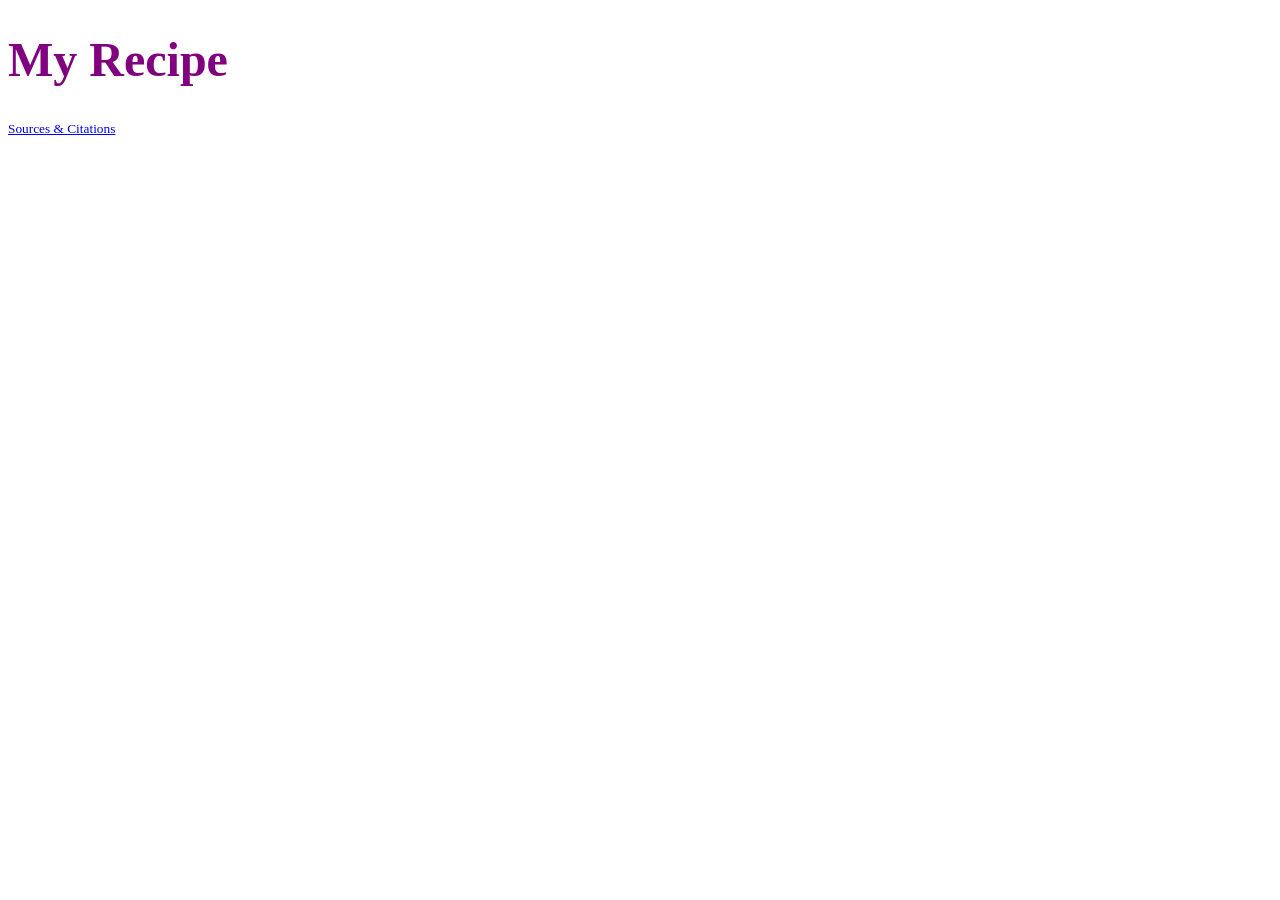
==== index.html @ 58062d8e "Initial commit" ====
<!DOCTYPE html>
<html lang="en">
  <head>
    <meta charset="utf-8">
    <meta name="viewport" content="width=device-width, initial-scale=1">
    <meta name="description" content="My recipe.">
    <title>My Recipe</title>
    <link rel="stylesheet" type="text/css" href="styles.css">
  </head>
  <body>
    <!-- Your recipe goes here! -->
    <main>
      <h1>My Recipe</h1>      
    </main>
    <footer>      
      <small>
        <a href="citations.html">Sources &amp; Citations</a>
      </small>
    </footer>
  </body>
</html>
---- styles.css ----
/* Your styles go here! */
h1 {
  /* Demo style -- remove me and write your own */
  font-size: 48px;
  color: purple;
}
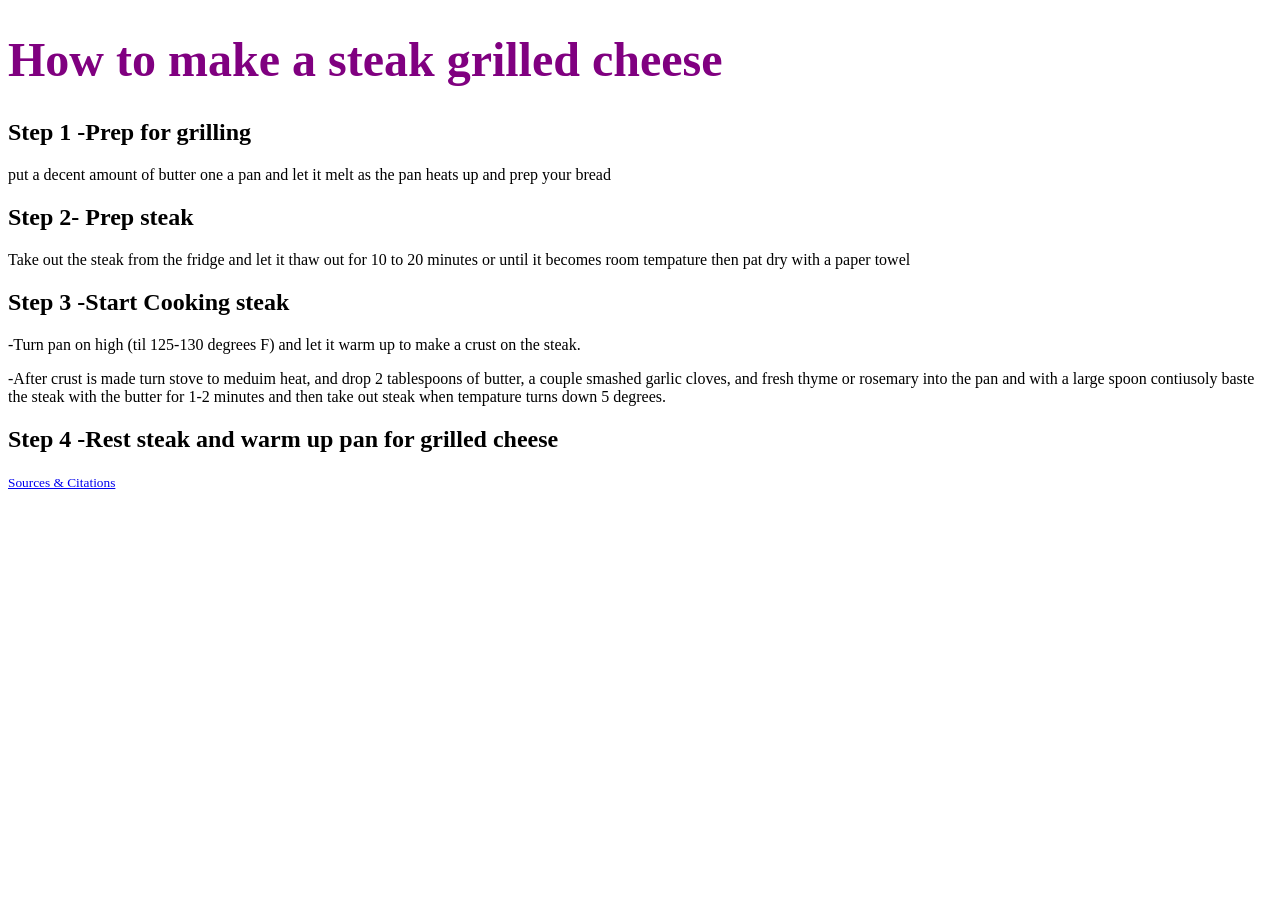
==== commit e5f3971f: "making step" ====
--- a/index.html
+++ b/index.html
@@ -9,9 +9,14 @@
   </head>
   <body>
     <!-- Your recipe goes here! -->
-    <main>
-      <h1>My Recipe</h1>      
-    </main>
+    <main> 
+      <h1> How to make a steak grilled cheese </h1>      
+    <h2> <b> Step 1</b> -Prep for grilling  </h2><p> put a decent amount of butter one a pan and let it melt as the pan heats up and prep your bread</p>
+    <h2><b>Step 2- Prep steak</b></h2> <p> Take out the steak from the fridge and let it thaw out for 10 to 20 minutes or until it becomes room tempature then pat dry with a paper towel</p>  
+    <h2> <b> Step 3 -Start Cooking steak</b> </h2> <p> -Turn pan on high (til 125-130 degrees F) and let it warm up to make a crust on the steak.</p>
+  <p> -After crust is made turn stove to meduim heat, and drop 2 tablespoons of butter, a couple smashed garlic cloves, and fresh thyme or rosemary into the pan and with a large spoon contiusoly baste the steak with the butter for 1-2 minutes and then take out steak when tempature turns down 5 degrees.</p>
+<h2> <b>Step 4</b> -Rest steak and warm up pan for grilled cheese</h2> <p> </p></main>
+
     <footer>      
       <small>
         <a href="citations.html">Sources &amp; Citations</a>
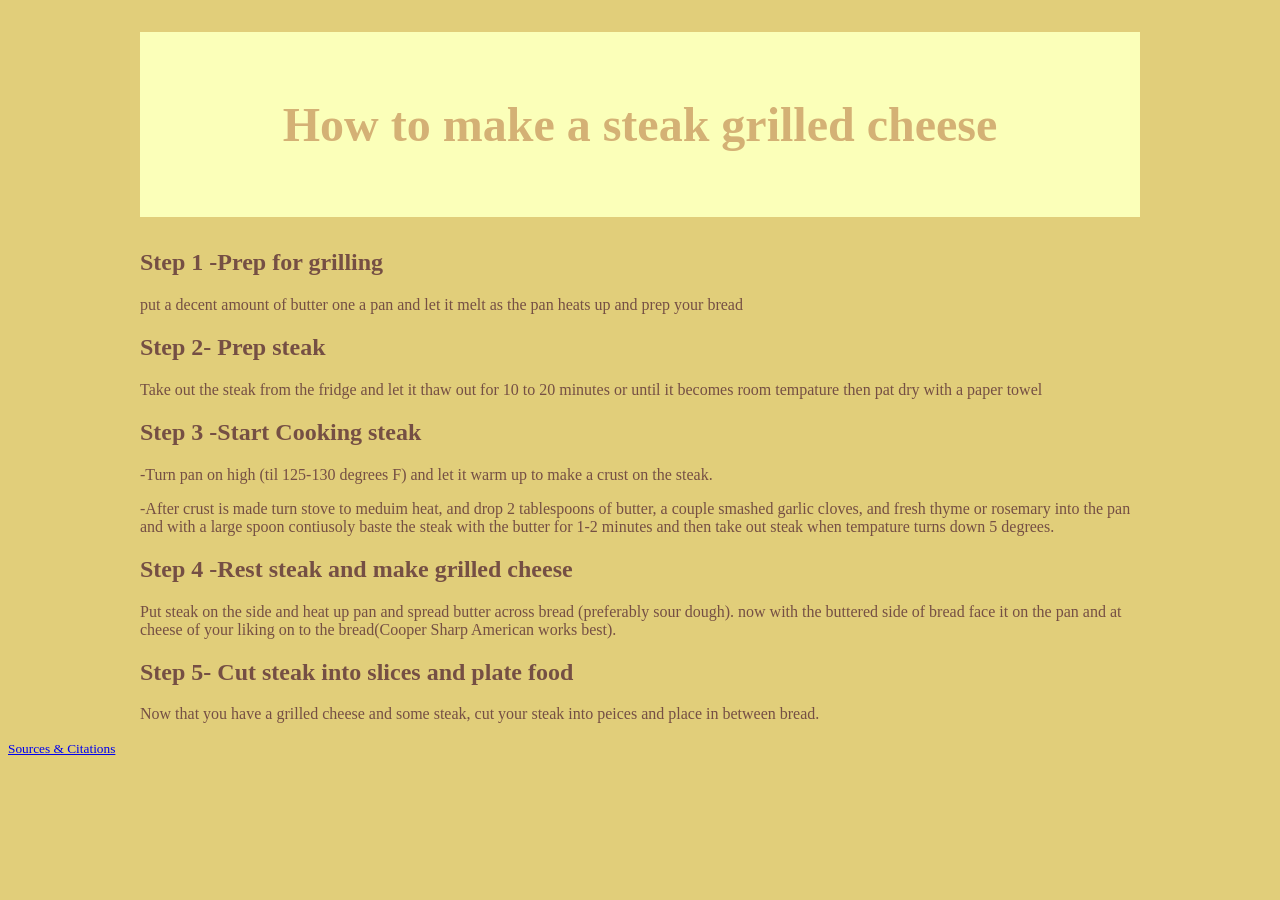
==== commit 4c8ea37c: "new steps and color change" ====
--- a/index.html
+++ b/index.html
@@ -15,8 +15,8 @@
     <h2><b>Step 2- Prep steak</b></h2> <p> Take out the steak from the fridge and let it thaw out for 10 to 20 minutes or until it becomes room tempature then pat dry with a paper towel</p>  
     <h2> <b> Step 3 -Start Cooking steak</b> </h2> <p> -Turn pan on high (til 125-130 degrees F) and let it warm up to make a crust on the steak.</p>
   <p> -After crust is made turn stove to meduim heat, and drop 2 tablespoons of butter, a couple smashed garlic cloves, and fresh thyme or rosemary into the pan and with a large spoon contiusoly baste the steak with the butter for 1-2 minutes and then take out steak when tempature turns down 5 degrees.</p>
-<h2> <b>Step 4</b> -Rest steak and warm up pan for grilled cheese</h2> <p> </p></main>
-
+<h2> <b>Step 4</b> -Rest steak and make grilled cheese</h2> <p> Put steak on the side and heat up pan and spread butter across bread (preferably sour dough). now with the buttered side of bread face it on the pan and at cheese of your liking on to the bread(Cooper Sharp American works best).  </p>
+<h2>Step 5- Cut steak into slices and plate food</h2><p> Now that you have a grilled cheese and some steak, cut your steak into peices and place in between bread.</p></main>
     <footer>      
       <small>
         <a href="citations.html">Sources &amp; Citations</a>
--- a/styles.css
+++ b/styles.css
@@ -2,5 +2,17 @@
 h1 {
   /* Demo style -- remove me and write your own */
   font-size: 48px;
-  color: purple;
+  padding: 65px 50px;
+  background-color: #FBFFB9;
+  text-align: center;
+  color: #d4b175;
 }
+
+main {
+  max-width: 1000px;
+  margin-inline: auto;
+}
+body{ color: #754F44;
+  background-color: #E1CE7A;
+
+}
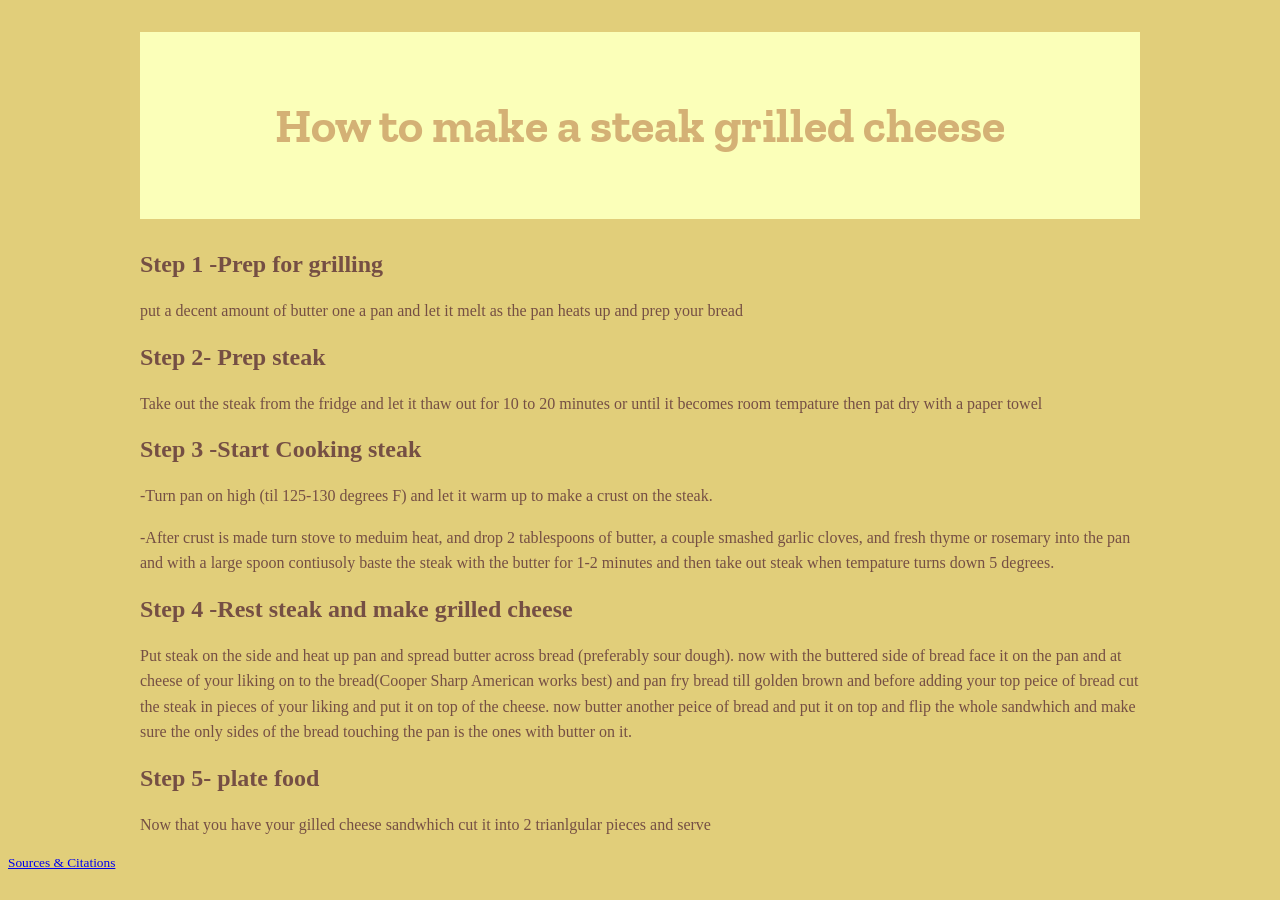
==== commit 0eb45495: "fonts and  final edits to steps" ====
--- a/index.html
+++ b/index.html
@@ -5,6 +5,12 @@
     <meta name="viewport" content="width=device-width, initial-scale=1">
     <meta name="description" content="My recipe.">
     <title>My Recipe</title>
+    <!-- AI-generated content starts here -->
+    <!-- Student prompt: "Use the Edu QLD Hand font for all paragraph text." -->
+    <link rel="preconnect" href="https://fonts.googleapis.com">
+    <link rel="preconnect" href="https://fonts.gstatic.com" crossorigin>
+    <link href="https://fonts.googleapis.com/css2?family=Edu+QLD+Hand:wght@400;500;600;700&family=Zilla+Slab:wght@400;500;600;700&display=swap" rel="stylesheet">
+    <!-- AI-generated content ends here -->
     <link rel="stylesheet" type="text/css" href="styles.css">
   </head>
   <body>
@@ -15,8 +21,8 @@
     <h2><b>Step 2- Prep steak</b></h2> <p> Take out the steak from the fridge and let it thaw out for 10 to 20 minutes or until it becomes room tempature then pat dry with a paper towel</p>  
     <h2> <b> Step 3 -Start Cooking steak</b> </h2> <p> -Turn pan on high (til 125-130 degrees F) and let it warm up to make a crust on the steak.</p>
   <p> -After crust is made turn stove to meduim heat, and drop 2 tablespoons of butter, a couple smashed garlic cloves, and fresh thyme or rosemary into the pan and with a large spoon contiusoly baste the steak with the butter for 1-2 minutes and then take out steak when tempature turns down 5 degrees.</p>
-<h2> <b>Step 4</b> -Rest steak and make grilled cheese</h2> <p> Put steak on the side and heat up pan and spread butter across bread (preferably sour dough). now with the buttered side of bread face it on the pan and at cheese of your liking on to the bread(Cooper Sharp American works best).  </p>
-<h2>Step 5- Cut steak into slices and plate food</h2><p> Now that you have a grilled cheese and some steak, cut your steak into peices and place in between bread.</p></main>
+<h2> <b>Step 4</b> -Rest steak and make grilled cheese</h2> <p> Put steak on the side and heat up pan and spread butter across bread (preferably sour dough). now with the buttered side of bread face it on the pan and at cheese of your liking on to the bread(Cooper Sharp American works best) and pan fry bread till golden brown and before adding your top peice of bread cut the steak in pieces of your liking and put it on top of the cheese. now butter another peice of bread and put it on top and flip the whole sandwhich and make sure the only sides of the bread touching the pan is the ones with butter on it.  </p>
+<h2>Step 5- plate food</h2><p> Now that you have your gilled cheese sandwhich cut it into 2 trianlgular pieces and serve</p></main>
     <footer>      
       <small>
         <a href="citations.html">Sources &amp; Citations</a>
--- a/styles.css
+++ b/styles.css
@@ -1,12 +1,24 @@
 /* Your styles go here! */
+/* AI-generated code starts here */
+/* Student prompt: "Use the Edu QLD Hand font for all paragraph text." */
+p {
+  font-family: "Edu QLD Hand", "Comic Sans MS", cursive;
+  line-height: 1.6;
+}
+/* AI-generated code ends here */
+
+/* AI-generated code starts here */
+/* Student prompt: "Use Zilla Slab for the main heading h1." */
 h1 {
-  /* Demo style -- remove me and write your own */
+  font-family: "Zilla Slab", Georgia, serif;
+  font-weight: 700;
   font-size: 48px;
   padding: 65px 50px;
   background-color: #FBFFB9;
   text-align: center;
   color: #d4b175;
 }
+/* AI-generated code ends here */
 
 main {
   max-width: 1000px;
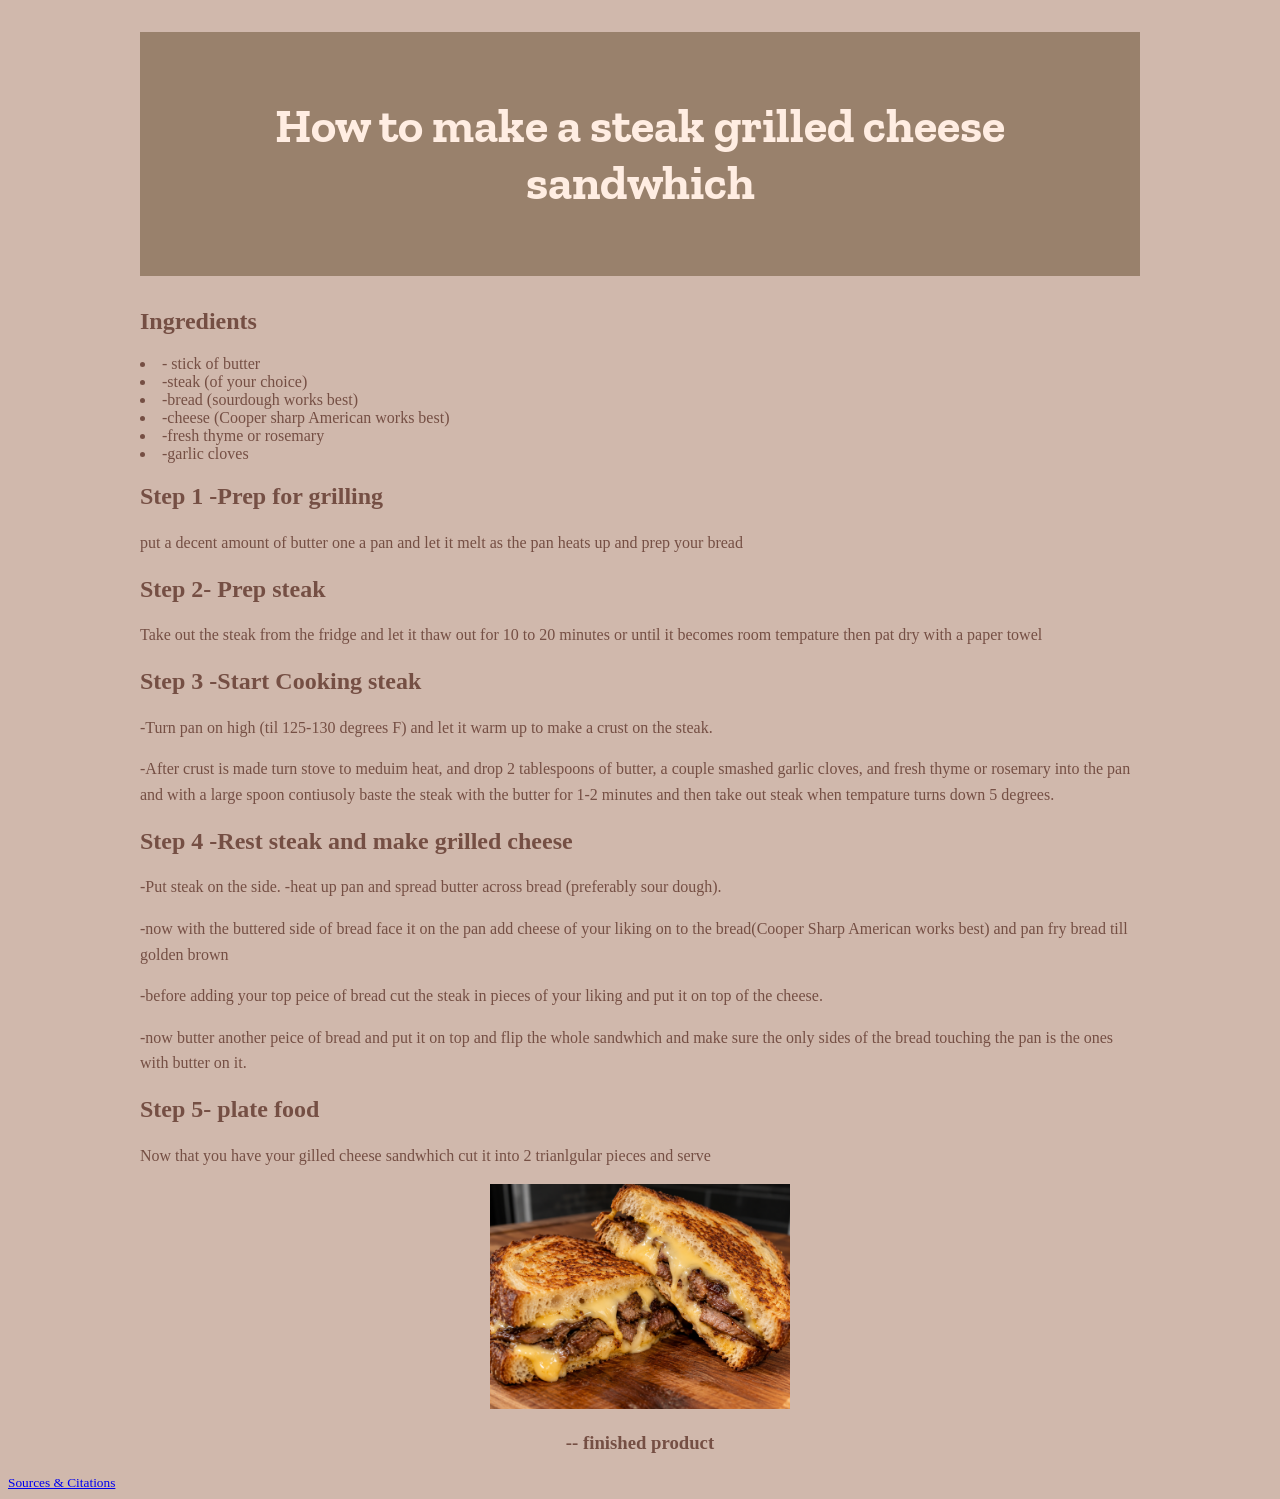
==== commit 9681c5b4: "added photo and some changes to lettering" ====
--- a/index.html
+++ b/index.html
@@ -16,15 +16,29 @@
   <body>
     <!-- Your recipe goes here! -->
     <main> 
-      <h1> How to make a steak grilled cheese </h1>      
-    <h2> <b> Step 1</b> -Prep for grilling  </h2><p> put a decent amount of butter one a pan and let it melt as the pan heats up and prep your bread</p>
+      <h1> How to make a steak grilled cheese sandwhich</h1>      
+ <h2>Ingredients</h2>
+      <li>- stick of butter</li>
+<li>-steak (of your choice)</li>
+<li>-bread (sourdough works best)</li>
+<li>-cheese (Cooper sharp American works best)</li>
+<li>-fresh thyme or rosemary</li>
+<li>-garlic cloves</li>
+   <h2></h2>
+      <h2> <b> Step 1</b> -Prep for grilling  </h2><p> put a decent amount of butter one a pan and let it melt as the pan heats up and prep your bread</p>
     <h2><b>Step 2- Prep steak</b></h2> <p> Take out the steak from the fridge and let it thaw out for 10 to 20 minutes or until it becomes room tempature then pat dry with a paper towel</p>  
     <h2> <b> Step 3 -Start Cooking steak</b> </h2> <p> -Turn pan on high (til 125-130 degrees F) and let it warm up to make a crust on the steak.</p>
   <p> -After crust is made turn stove to meduim heat, and drop 2 tablespoons of butter, a couple smashed garlic cloves, and fresh thyme or rosemary into the pan and with a large spoon contiusoly baste the steak with the butter for 1-2 minutes and then take out steak when tempature turns down 5 degrees.</p>
-<h2> <b>Step 4</b> -Rest steak and make grilled cheese</h2> <p> Put steak on the side and heat up pan and spread butter across bread (preferably sour dough). now with the buttered side of bread face it on the pan and at cheese of your liking on to the bread(Cooper Sharp American works best) and pan fry bread till golden brown and before adding your top peice of bread cut the steak in pieces of your liking and put it on top of the cheese. now butter another peice of bread and put it on top and flip the whole sandwhich and make sure the only sides of the bread touching the pan is the ones with butter on it.  </p>
+<h2> <b>Step 4</b> -Rest steak and make grilled cheese</h2> <p> -Put steak on the side.
+   -heat up pan and spread butter across bread (preferably sour dough). </p>
+   <P>-now with the buttered side of bread face it on the pan add cheese of your liking on to the bread(Cooper Sharp American works best) and pan fry bread till golden brown </P>
+   <p>-before adding your top peice of bread cut the steak in pieces of your liking and put it on top of the cheese. </p>
+   <p>-now butter another peice of bread and put it on top and flip the whole sandwhich and make sure the only sides of the bread touching the pan is the ones with butter on it.  </p>
 <h2>Step 5- plate food</h2><p> Now that you have your gilled cheese sandwhich cut it into 2 trianlgular pieces and serve</p></main>
-    <footer>      
-      <small>
+    <div class="image-container">
+      <img src="steak grilled cheese.png" width="300" alt="finished product">
+    </div> <h3>-- finished product</h3> <footer>      
+    <small>
         <a href="citations.html">Sources &amp; Citations</a>
       </small>
     </footer>
--- a/styles.css
+++ b/styles.css
@@ -14,9 +14,9 @@
   font-weight: 700;
   font-size: 48px;
   padding: 65px 50px;
-  background-color: #FBFFB9;
+  background-color: #99816c;
   text-align: center;
-  color: #d4b175;
+  color: #ffede2;
 }
 /* AI-generated code ends here */
 
@@ -25,6 +25,14 @@
   margin-inline: auto;
 }
 body{ color: #754F44;
-  background-color: #E1CE7A;
+  background-color: #D0B8AC;
 
 }
+ 
+.image-container {
+  text-align: center;
+  /* Centers any inline elements (like images) inside it */
+}
+ h3 {
+  text-align: center;
+ }
